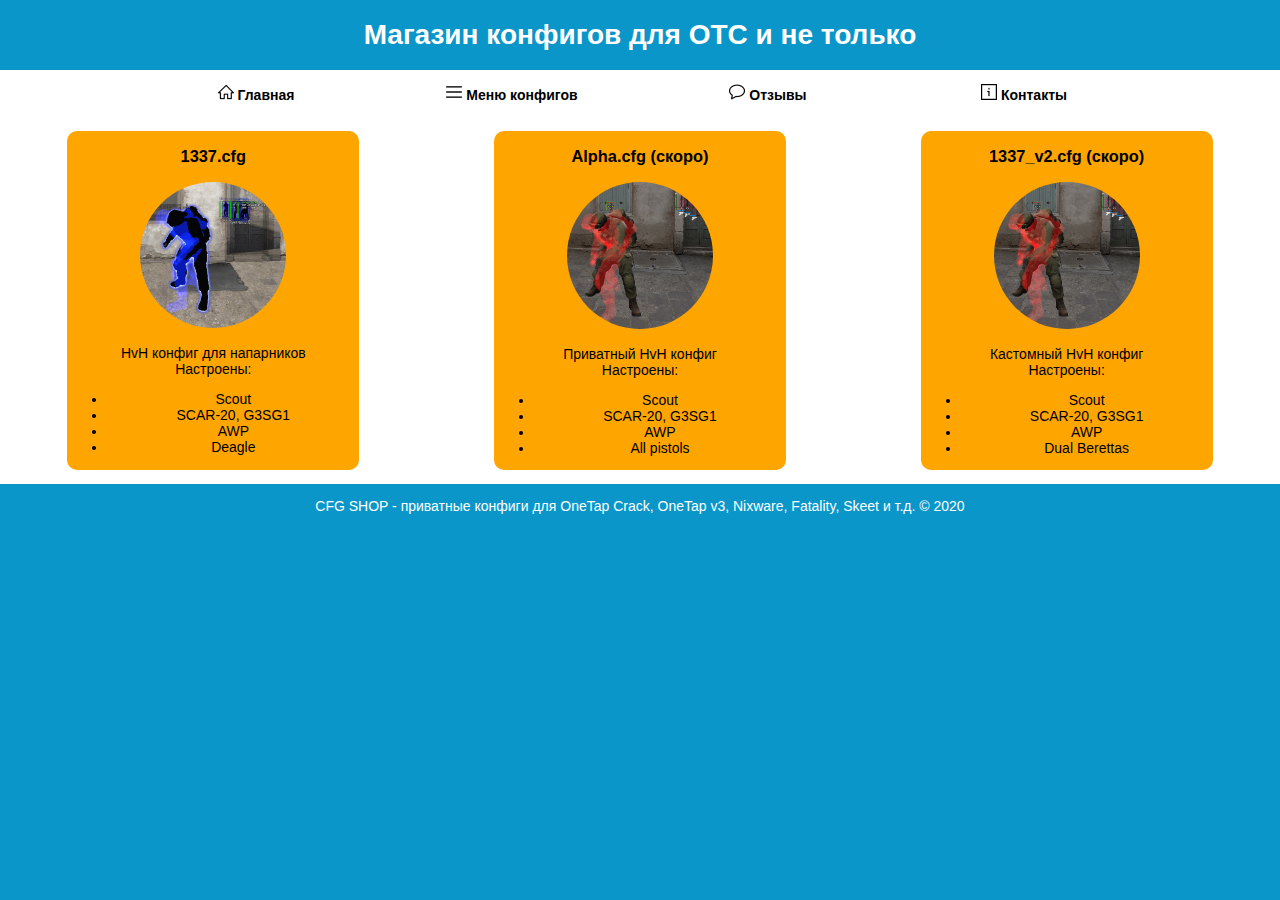
==== catalog.html @ b0cb0c62 "Add files via upload" ====
<!doctype html>
<html>
<head>
  <title>Каталог</title>
  <meta charset="utf-8">
  <link rel="stylesheet" href="style.css">
</head>
<body>
  <header>
    <h1>Магазин конфигов для OTC и не только</h1>
    <div class="header-menu">
      <div class="header-menu__part">
        <a href="index.html">
        <p>
        <img src="home-icon.png" width="16px" height="16px">
        Главная</p>
        </a>
      </div>
      <div class="header-menu__part">
        <a href="catalog.html">
        <p>
        <img src="catalog-icon.png" width="16px" height="16px">
        Меню конфигов</p>
        </a>
      </div>
      <div class="header-menu__part">
        <a href="https://vk.com/app6326142_-196222289">
        <p>
        <img src="reviews-icon.png" width="16px" height="16px">
        Отзывы</p>
        </a>
      </div>
      <div class="header-menu__part">
        <a href="aboutus.html">
        <p>
        <img src="aboutus-icon.png" width="16px" height="16px">
        Контакты</p>
        </a>
      </div>
    </div>
  </header>
  <main>
    <!-- <img src="20200611151511_1.jpg" width="100%;"> -->
    <div class="catalog-menu">
      <div class="catalog-menu__part">
        <a href="1337cfg.html">
        <h3>1337.cfg</h3>
        <img src="1337cfg.jpg">
        <p>HvH конфиг для напарников<br>
          Настроены:
          <ul>
            <li>Scout</li>
            <li>SCAR-20, G3SG1</li>
            <li>AWP</li>
            <li>Deagle</li>
          </ul>
        </a>
        </div>
      <div class="catalog-menu__part">
        <h3>Alpha.cfg (скоро)</h3>
        <img src="333XDcfg.jpg">
        <p>Приватный HvH конфиг<br>
          Настроены:
          <ul>
            <li>Scout</li>
            <li>SCAR-20, G3SG1</li>
            <li>AWP</li>
            <li>All pistols</li>
          </ul>
      </div>
      <div class="catalog-menu__part">
        <h3>1337_v2.cfg (скоро)</h3>
        <img src="333XDcfg.jpg">
        <p>Кастомный HvH конфиг<br>
          Настроены:
          <ul>
            <li>Scout</li>
            <li>SCAR-20, G3SG1</li>
            <li>AWP</li>
            <li>Dual Berettas</li>
          </ul>
      </div>
    </div>
  </main>
  <footer>
    <p>CFG SHOP - приватные конфиги для OneTap Crack, OneTap v3, Nixware, Fatality, Skeet и т.д. © 2020</p>
  </footer>
</body>
</html>
---- style.css ----
body {
  margin: 0;
  padding: 0;
  background-color: white;
  background-color: #0a96c8;
  font-size: 14px;
  font-family: Century Gothic, sans-serif;
}

header {
  color: white;
  font-size: 14px;
  font-family: Century Gothic, sans-serif;
  text-align: center;
}

h1 {
  text-align: center;
}



a {
  color: black;
  text-decoration: none;
}

.header-menu{
  width: 100%;
  display: flex;
  justify-content: center;
  background-color: white;
}

.header-menu__part {
  width: 20%;
  text-align: center;
  font-size: 14px;
  font-weight: bold;
  color: black;
  vertical-align: middle;
}

.header-menu__part img {

}

main {
  background-color: white;
  text-align: center;
}

main img {
}

.greeting {
  color: black;
  padding-left: 10em;
  padding-right: 10em;
  padding-top: 2em;
  padding-bottom: 2em;
  text-align: left;
  font-size: 17px;
}

.greeting-text {
  text-align: left;
}

h2 {
  text-align: left;
  font-size: 20px;
}

.catalog-menu {
  display: grid;
  grid-template-columns: 25% 25% 25%;
  justify-content: space-around;
}

.catalog-menu__part {
  text-align: center;
  background-color: #0a96c8;
  background-color: orange;
  margin: 1em;
  border-radius: 10px;;
}

.catalog-menu__part img{
  border-radius: 50%;
  width: 50%;
}

.catalog-menu__part ul {
  text-align: center;
}

iframe {
  text-align: center;
}

.product-page {
  text-align: left;
  padding-top: 1px;
  padding-left: 10em;
  padding-right: 10em;
  font-size: 17px;
  padding-bottom: 1em;
}

h4 {
  text-align: center;
  font-size: 25px;
}

button {
  font-size: 20px;
  margin-top: 1em;
  background-color: orange;
  color: white;
  border: 1px solid black;
  border-radius: 5px;
}

.contacts {
  margin-top: 1em;
  padding-bottom: 1em;
}

.contacts a {
  text-decoration: underline;
}

footer {
  margin-top: 1em;
  text-align: center;
  color: white;
}
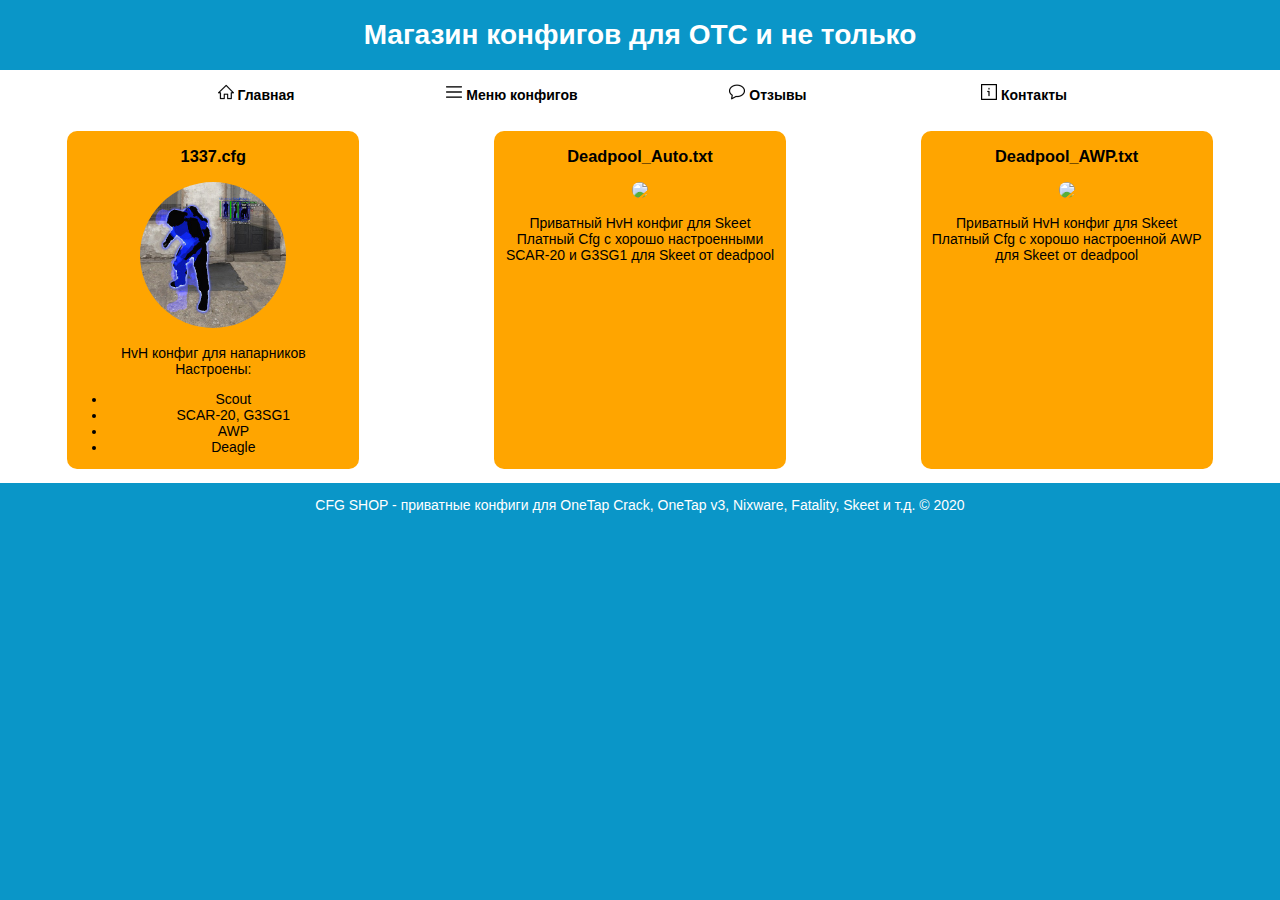
==== commit 50151344: "catalog.html" ====
--- a/catalog.html
+++ b/catalog.html
@@ -54,31 +54,25 @@
             <li>AWP</li>
             <li>Deagle</li>
           </ul>
+        </p>
         </a>
         </div>
       <div class="catalog-menu__part">
-        <h3>Alpha.cfg (скоро)</h3>
-        <img src="333XDcfg.jpg">
-        <p>Приватный HvH конфиг<br>
-          Настроены:
-          <ul>
-            <li>Scout</li>
-            <li>SCAR-20, G3SG1</li>
-            <li>AWP</li>
-            <li>All pistols</li>
-          </ul>
+        <a href="skeetauto.html">
+        <h3>Deadpool_Auto.txt</h3>
+        <img src="skeet.jpg">
+        <p>Приватный HvH конфиг для Skeet<br>
+          Платный Cfg с хорошо настроенными SCAR-20 и G3SG1 для Skeet от deadpool
+        </p>
+        </a>
       </div>
       <div class="catalog-menu__part">
-        <h3>1337_v2.cfg (скоро)</h3>
-        <img src="333XDcfg.jpg">
-        <p>Кастомный HvH конфиг<br>
-          Настроены:
-          <ul>
-            <li>Scout</li>
-            <li>SCAR-20, G3SG1</li>
-            <li>AWP</li>
-            <li>Dual Berettas</li>
-          </ul>
+        <a href="skeetawp.html">
+        <h3>Deadpool_AWP.txt</h3>
+        <img src="skeet.jpg">
+        <p>Приватный HvH конфиг для Skeet<br>
+          Платный Cfg с хорошо настроенной AWP для Skeet от deadpool
+        </a>
       </div>
     </div>
   </main>
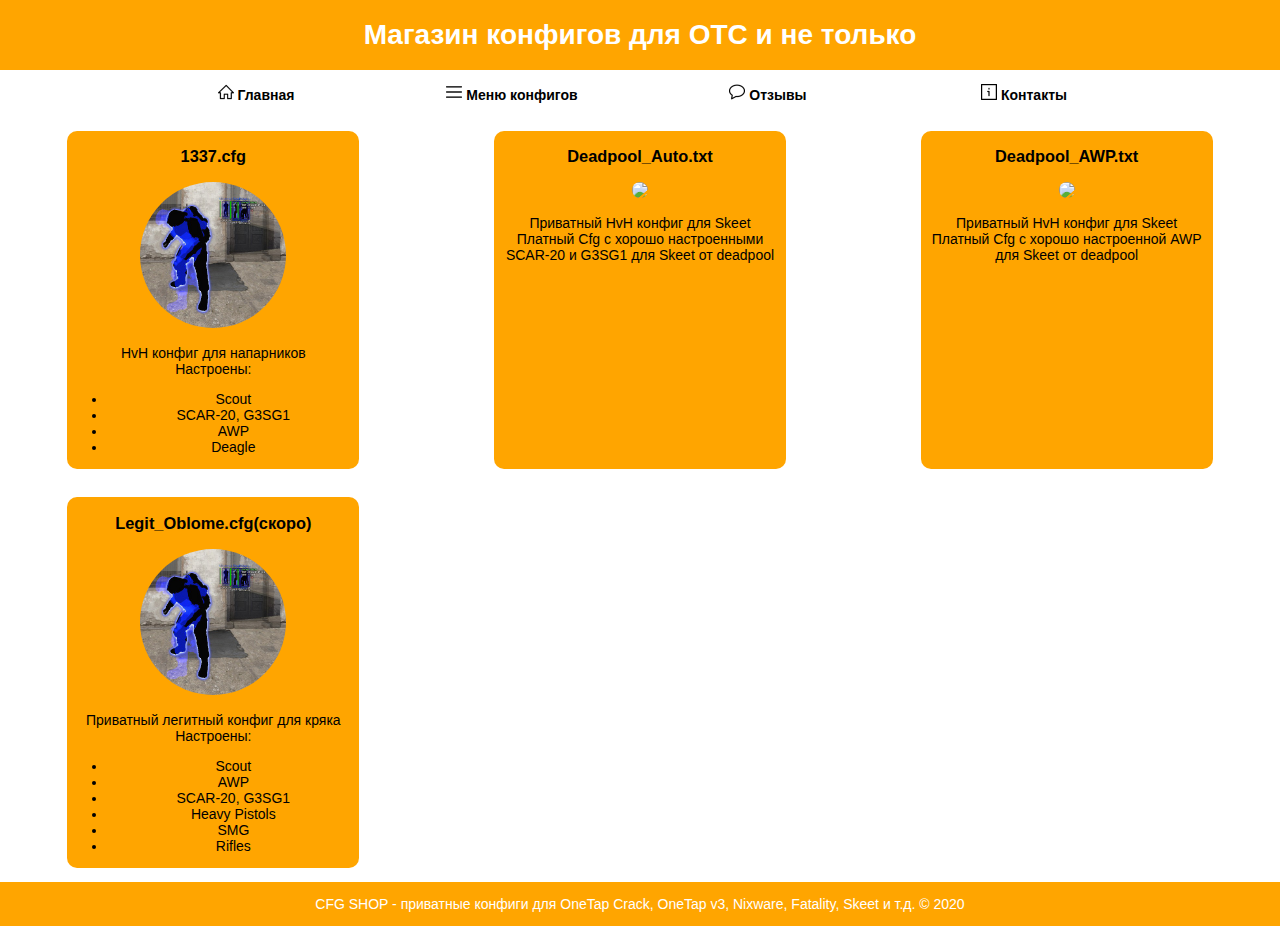
==== commit 4a1664db: "Add files via upload" ====
--- a/catalog.html
+++ b/catalog.html
@@ -74,6 +74,23 @@
           Платный Cfg с хорошо настроенной AWP для Skeet от deadpool
         </a>
       </div>
+      <div class="catalog-menu__part">
+        <a href="legitoblome.html">
+        <h3>Legit_Oblome.cfg(скоро)</h3>
+        <img src="1337cfg.jpg">
+        <p>Приватный легитный конфиг для кряка<br>
+          Настроены:
+          <ul>
+            <li>Scout</li>
+            <li>AWP</li>
+            <li>SCAR-20, G3SG1</li>
+            <li>Heavy Pistols</li>
+            <li>SMG</li>
+            <li>Rifles</li>
+          </ul>
+        </p>
+        </a>
+        </div>
     </div>
   </main>
   <footer>
--- a/style.css
+++ b/style.css
@@ -1,8 +1,7 @@
 body {
   margin: 0;
   padding: 0;
-  background-color: white;
-  background-color: #0a96c8;
+  background-color: orange;
   font-size: 14px;
   font-family: Century Gothic, sans-serif;
 }
